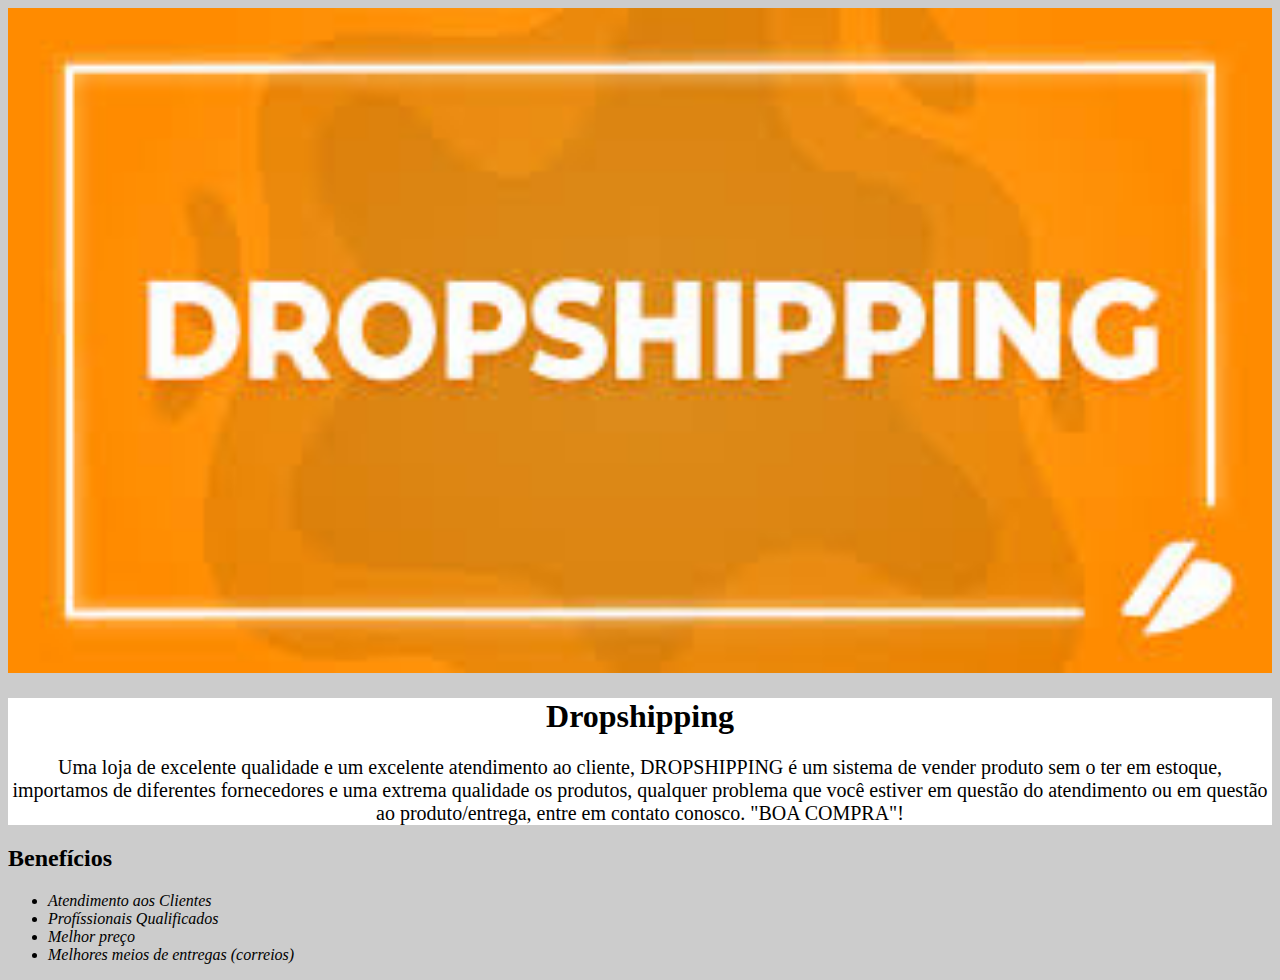
==== index.html @ fe5c3afe "slv" ====
<!DOCTYPE html>
<html lang="pt-br">
    <head>
            <meta charset="UTF-8">
            <title>Dropshipping</title>
            <link rel="stylesheet" href="style.css">
            <style>
            </style>
    </head>
    <body>
        <img id="banner" src="aaa.jpeg">
            <div class="beneficios">
                <h1>Dropshipping</h1>

                <p id="missao">Uma loja de excelente qualidade e um excelente atendimento ao cliente, DROPSHIPPING é um sistema de vender produto sem o ter em estoque, importamos de
                diferentes fornecedores e uma extrema qualidade os produtos, qualquer problema que você estiver em questão do atendimento ou em questão ao produto/entrega,
                entre em contato conosco. "BOA COMPRA"!</p>
            </div>

        <h2>Benefícios</h2>

        <ul>
            <li class="itens">Atendimento aos Clientes</li>
            <li class="itens">Profíssionais Qualificados</li>
            <li class="itens">Melhor preço</li>
            <li class="itens">Melhores meios de entregas (correios)</li> 
        </ul>
    </body>
    
   
</html>
---- style.css ----
body {
    background: #CCCCCC;
}

#banner { 
    width: 100%;
}

h1 {
    text-align:center;
}

p {
    text-align:center;
}

#missao {
    font-size: 20px; 
    text-align: center;
}

em strong {
    color: #FF0000;
}

.itens {
    font-style: italic
}

.beneficios {
    background: #ffffff;
}
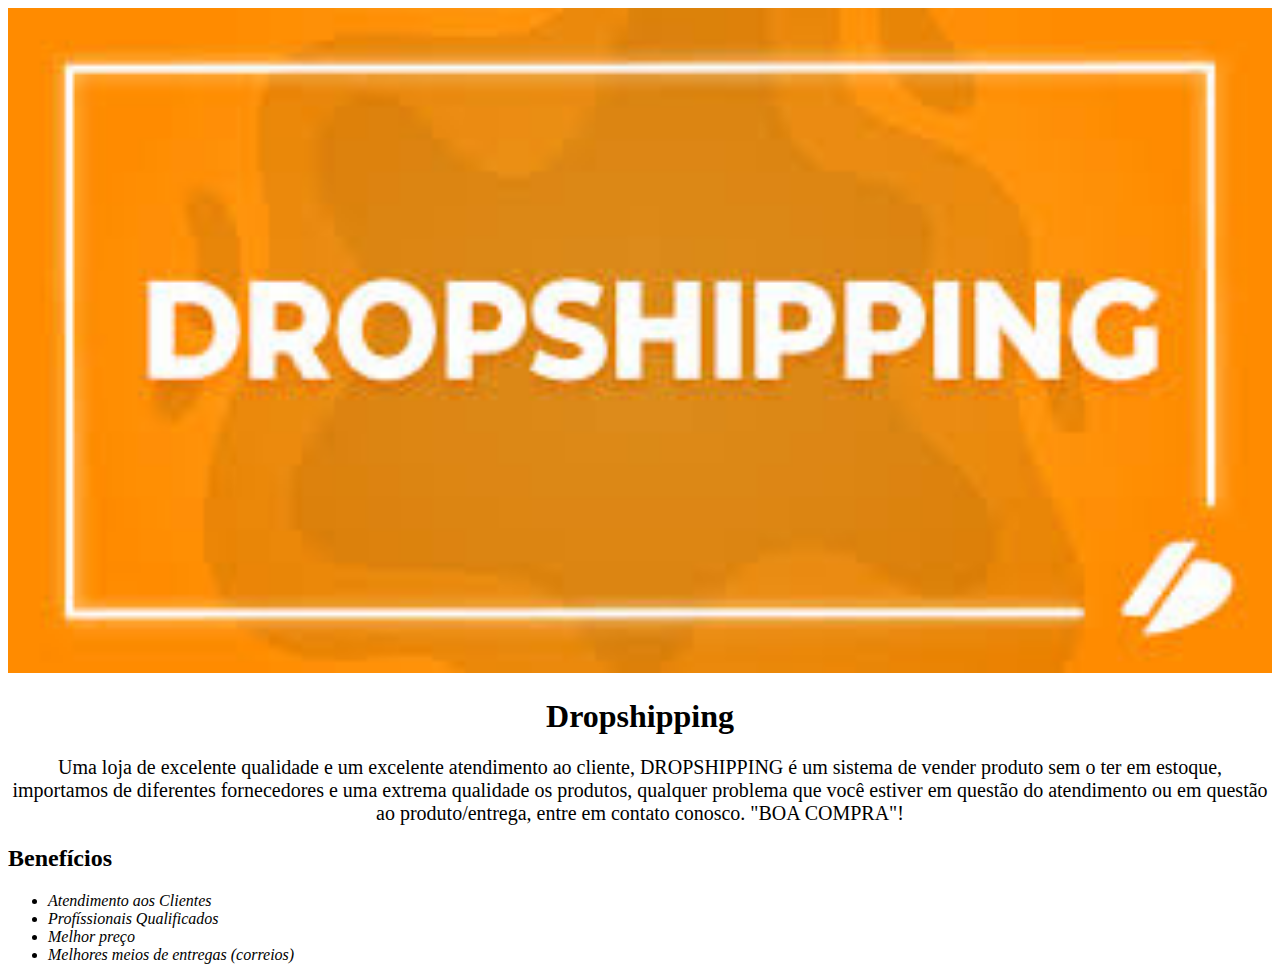
==== commit aee18859: "SAVE" ====
--- a/index.html
+++ b/index.html
@@ -9,7 +9,7 @@
     </head>
     <body>
         <img id="banner" src="aaa.jpeg">
-            <div class="beneficios">
+            <div class="pricipal">
                 <h1>Dropshipping</h1>
 
                 <p id="missao">Uma loja de excelente qualidade e um excelente atendimento ao cliente, DROPSHIPPING é um sistema de vender produto sem o ter em estoque, importamos de
@@ -19,11 +19,13 @@
 
         <h2>Benefícios</h2>
 
-        <ul>
-            <li class="itens">Atendimento aos Clientes</li>
-            <li class="itens">Profíssionais Qualificados</li>
-            <li class="itens">Melhor preço</li>
-            <li class="itens">Melhores meios de entregas (correios)</li> 
+                <div class="beneficios">
+            <ul>
+                    <li class="itens">Atendimento aos Clientes</li>
+                    <li class="itens">Profíssionais Qualificados</li>
+                    <li class="itens">Melhor preço</li>
+                    <li class="itens">Melhores meios de entregas (correios)</li> 
+            </div>
         </ul>
     </body>
     
--- a/style.css
+++ b/style.css
@@ -1,5 +1,5 @@
 body {
-    background: #CCCCCC;
+    
 }
 
 #banner { 
@@ -30,3 +30,7 @@
 .beneficios {
     background: #ffffff;
 }
+
+.principal {
+    background: #CCCCCC;
+}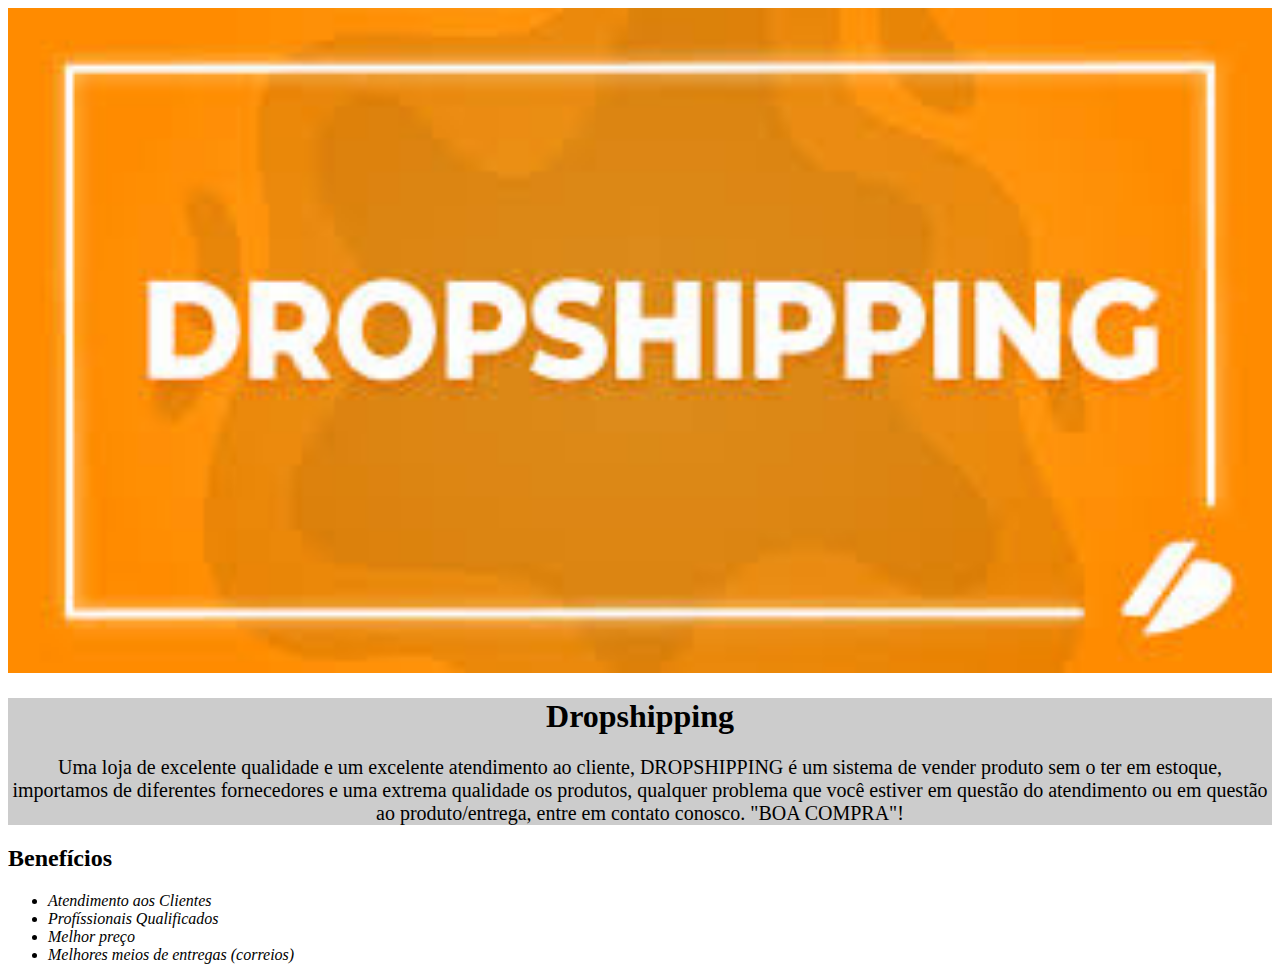
==== commit 818f23b6: "erro" ====
--- a/index.html
+++ b/index.html
@@ -9,7 +9,7 @@
     </head>
     <body>
         <img id="banner" src="aaa.jpeg">
-            <div class="pricipal">
+            <div class="principal">
                 <h1>Dropshipping</h1>
 
                 <p id="missao">Uma loja de excelente qualidade e um excelente atendimento ao cliente, DROPSHIPPING é um sistema de vender produto sem o ter em estoque, importamos de
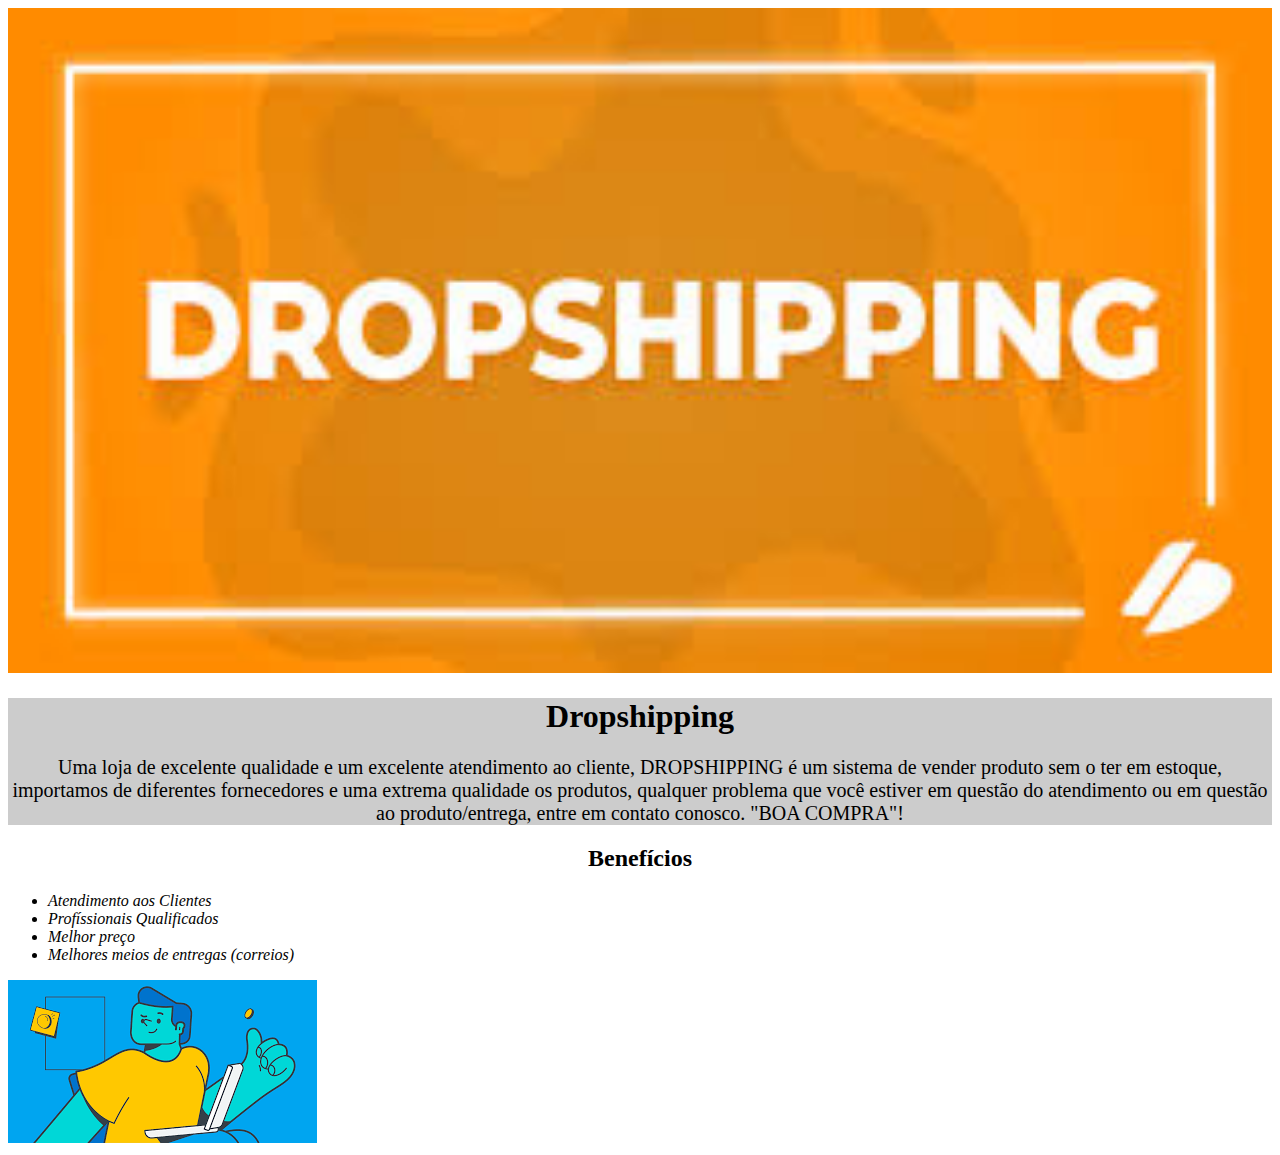
==== commit daf4e4da: "images" ====
--- a/index.html
+++ b/index.html
@@ -19,14 +19,16 @@
 
         <h2>Benefícios</h2>
 
-                <div class="beneficios">
-            <ul>
-                    <li class="itens">Atendimento aos Clientes</li>
-                    <li class="itens">Profíssionais Qualificados</li>
-                    <li class="itens">Melhor preço</li>
-                    <li class="itens">Melhores meios de entregas (correios)</li> 
+            <div class="beneficios">
+                    <ul>
+                        <li class="itens">Atendimento aos Clientes</li>
+                        <li class="itens">Profíssionais Qualificados</li>
+                        <li class="itens">Melhor preço</li>
+                        <li class="itens">Melhores meios de entregas (correios)</li>
+                    </ul>
+
+                <img src="images.png" id="imagembeneficios">
             </div>
-        </ul>
     </body>
     
    
--- a/style.css
+++ b/style.css
@@ -33,4 +33,12 @@
 
 .principal {
     background: #CCCCCC;
+}
+
+h2 {
+    text-align: center;
+}
+
+#imagembeficios {
+    width: 90%
 }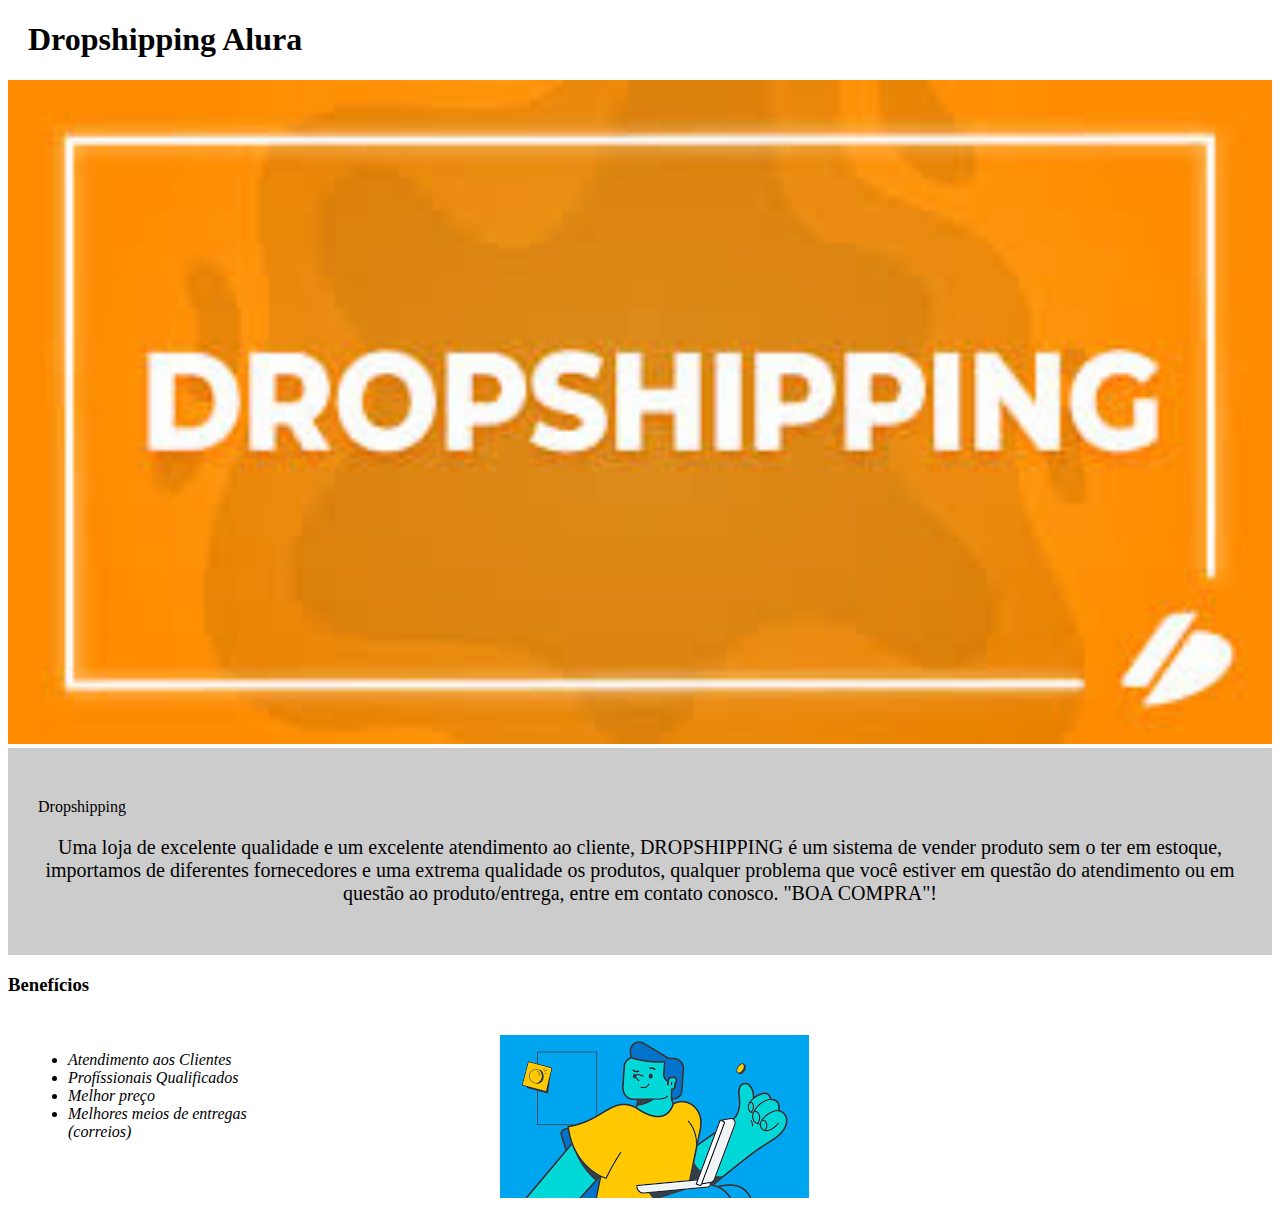
==== commit 3816ba7d: "6" ====
--- a/index.html
+++ b/index.html
@@ -8,16 +8,19 @@
             </style>
     </head>
     <body>
+        <header>
+            <h1 class="titulo-principal">Dropshipping Alura</h1>
+        </header>
         <img id="banner" src="aaa.jpeg">
             <div class="principal">
-                <h1>Dropshipping</h1>
+                <h2 class="titulo-centralizado"></h2>Dropshipping</h2>
 
                 <p id="missao">Uma loja de excelente qualidade e um excelente atendimento ao cliente, DROPSHIPPING é um sistema de vender produto sem o ter em estoque, importamos de
                 diferentes fornecedores e uma extrema qualidade os produtos, qualquer problema que você estiver em questão do atendimento ou em questão ao produto/entrega,
                 entre em contato conosco. "BOA COMPRA"!</p>
             </div>
 
-        <h2>Benefícios</h2>
+        <h3>Benefícios</h3>
 
             <div class="beneficios">
                     <ul>
--- a/style.css
+++ b/style.css
@@ -6,7 +6,7 @@
     width: 100%;
 }
 
-h1 {
+.titulo-centralizado {
     text-align:center;
 }
 
@@ -29,16 +29,24 @@
 
 .beneficios {
     background: #ffffff;
+    padding: 20px;
 }
 
 .principal {
     background: #CCCCCC;
+    padding: 30px;
 }
 
-h2 {
-    text-align: center;
+.titulo-principal {
+    padding-left: 20px;
+}
+ul {
+    display: inline-block;
+    vertical-align: top;
+    width: 20%;
+    margin-right: 15%;
 }
 
 #imagembeficios {
-    width: 90%
+    width: 50%
 }